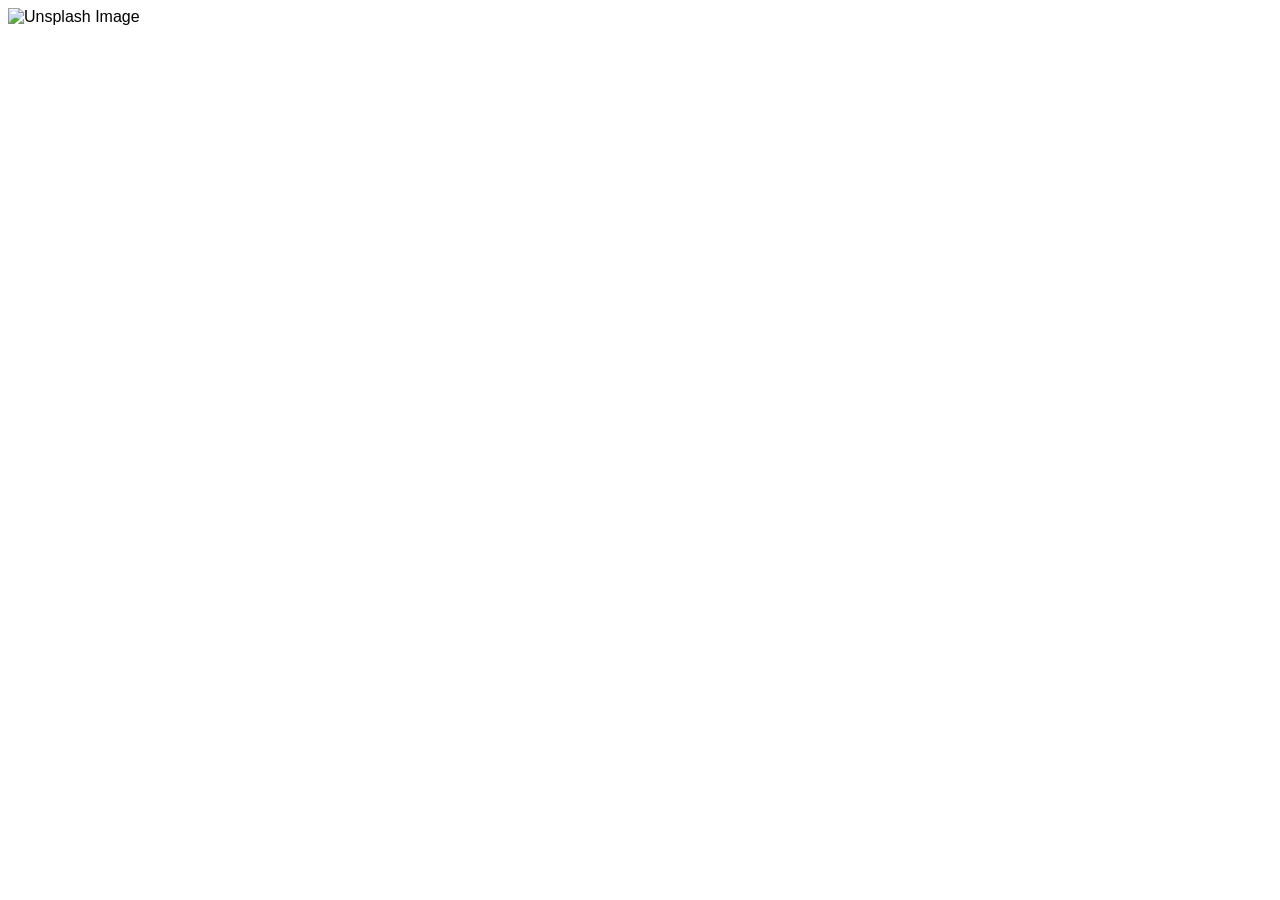
==== gallery.html @ 314f2b98 "Merge pull request #2 from splomps/meow Meow" ====
<!DOCTYPE html>
<html lang="en-US">
<head>
    <title>splomps' gallery</title>
    <link rel="icon" type="image/x-icon" href="/images/favicon.ico">
    <meta name="viewport" content="width=device-width, initial-scale=1.0">
    <link rel="stylesheet" href="gallery_style.css"/>
<body>
<img class="gallery" src="/images/unsplash.jpg" alt="Unsplash Image">
</body>
---- gallery_style.css ----
body {
    font-family:
    Futura, Helvetica, Arial, sans-serif;
}

.gallery {
    width: 100%;
    height: auto;
    object-fit: contain;
}
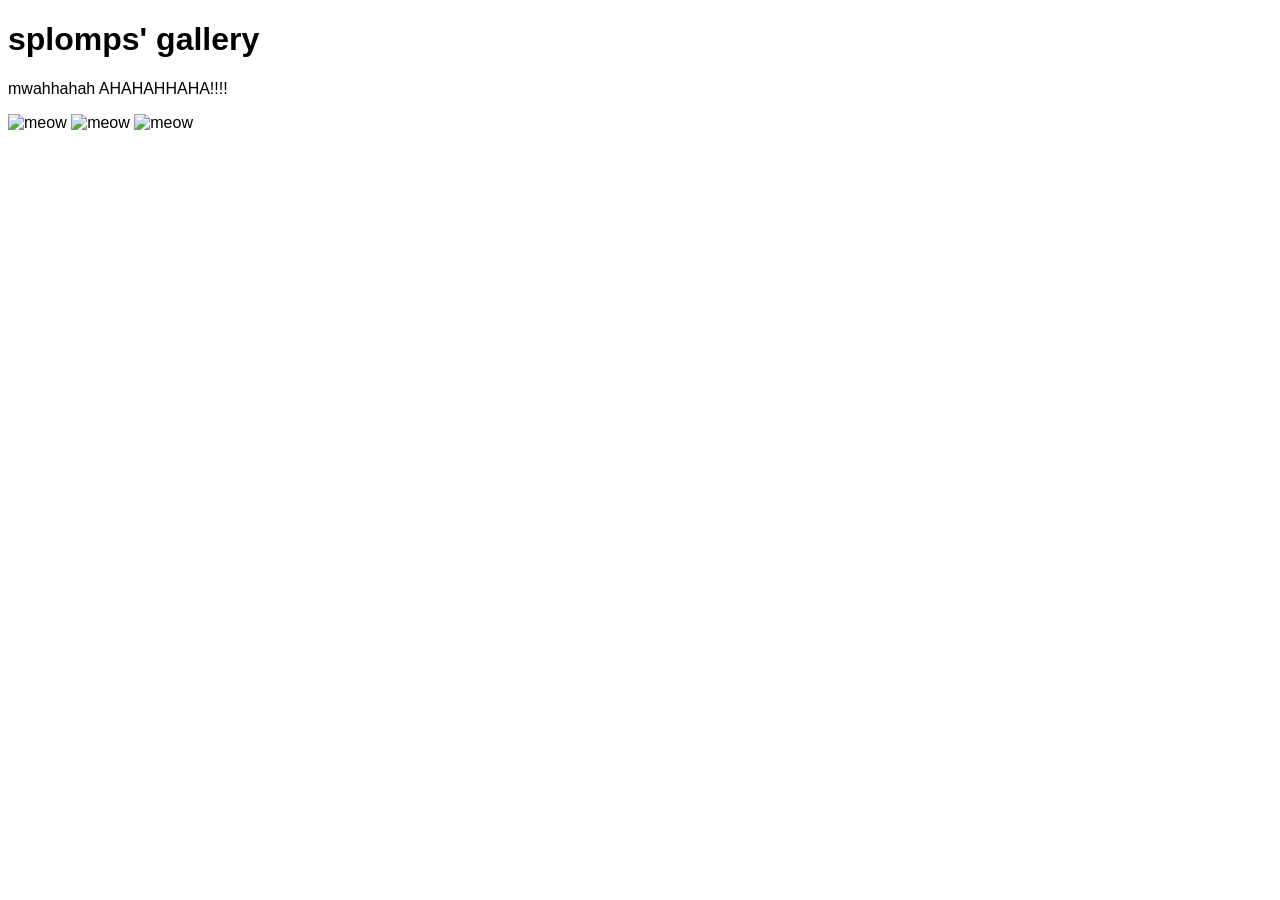
==== commit 8d951909: "dude runnin it back, basically" ====
--- a/gallery.html
+++ b/gallery.html
@@ -6,5 +6,12 @@
     <meta name="viewport" content="width=device-width, initial-scale=1.0">
     <link rel="stylesheet" href="gallery_style.css"/>
 <body>
-<img class="gallery" src="/images/unsplash.jpg" alt="Unsplash Image">
+    <h1>splomps' gallery</h1>
+    <p>mwahhahah AHAHAHHAHA!!!!</p>
+
+    <div class="flex-container">
+        <img src="/images/meow_meow_pfp_trim.gif" alt="meow"></img>
+        <img src="/images/meow_meow_pfp_trim.gif" alt="meow">
+        <img src="/images/meow_meow_pfp_trim.gif" alt="meow">
+    </div>
 </body>
--- a/gallery_style.css
+++ b/gallery_style.css
@@ -7,4 +7,10 @@
     width: 100%;
     height: auto;
     object-fit: contain;
+}
+
+.flex_container {
+    display: flex;
+    flex-direction: row;
+    flex-wrap: wrap;
 }
